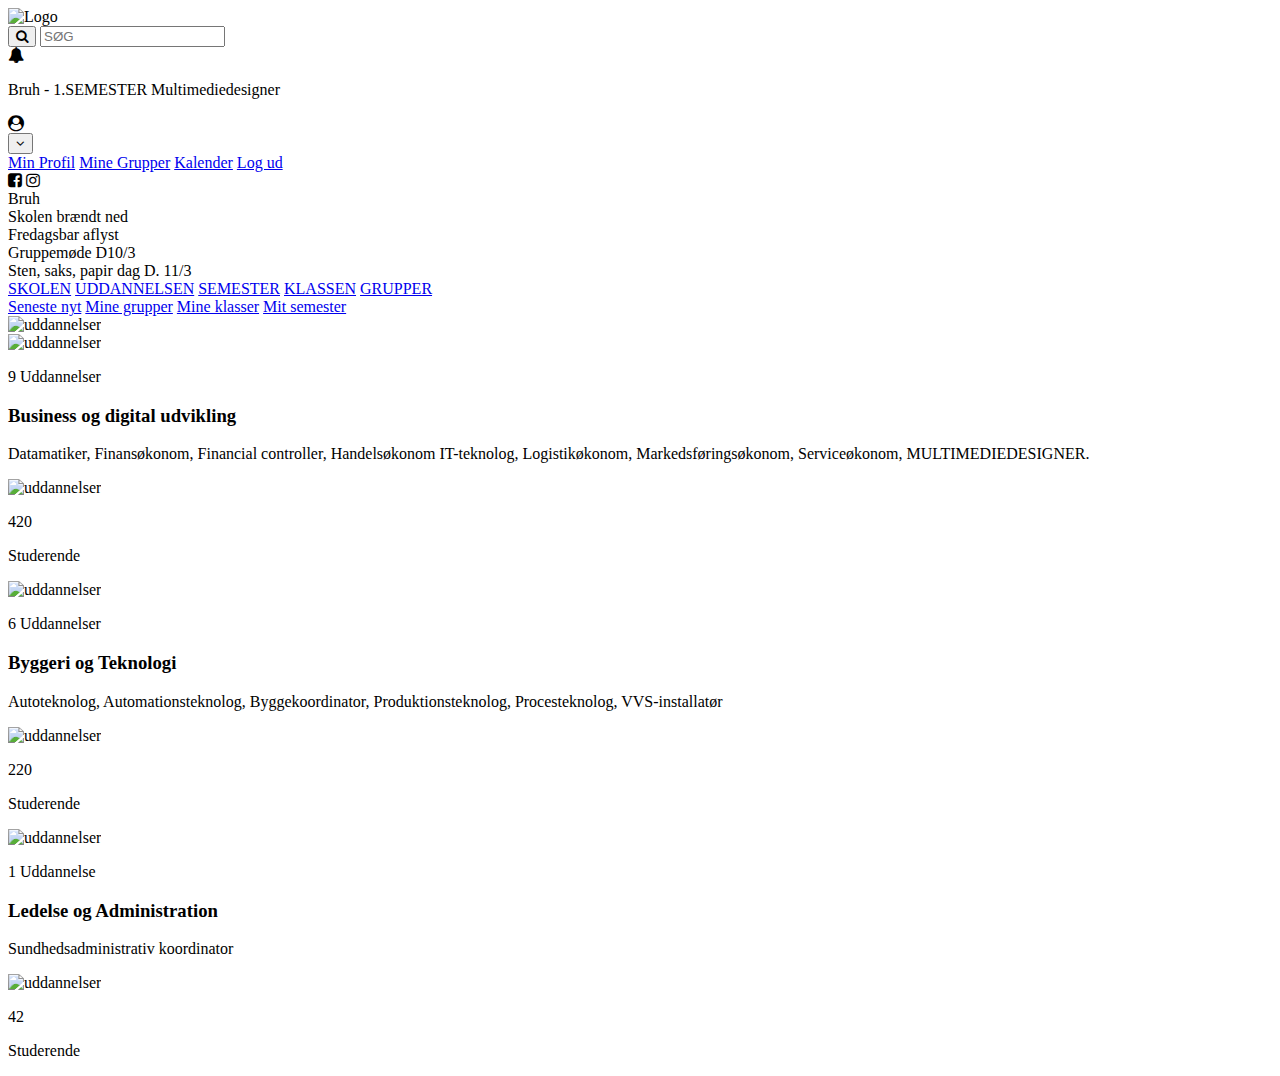
==== uddannelse.html @ 604138ed "Add files via upload" ====
<!DOCTYPE html>
<html>
    <head>
        <meta charset="UTF-8">
        <link rel="icon" href="images/icon.png">
        <!-- CSS -->
        <link rel="stylesheet" href="styles/main.css">
        <link rel="stylesheet" href="styles/navbar.css">
        <link rel="stylesheet" href="styles/uddannelse.css">
        
        <!-- Icon fonts link -->
        <link rel="stylesheet" href="https://cdnjs.cloudflare.com/ajax/libs/font-awesome/4.7.0/css/font-awesome.min.css">

        <!-- Javascript -->
        <script src="script/dropdown.js" defer></script>
        <script src="script/navbar.js" defer></script>
        <script src="script/clock.js" defer></script>
 
        <title>Study Buddy</title>
    </head>

    <body>
        <!-- Header -->
        <header>
            <!-- Top bar -->
            <div class="topmenu">
                <img class="img_logo" src="images/logo.png" alt="Logo">
                <form class="searchbar">
                    <button type="submit"><i class="fa fa-search"></i></button>
                    <input type="text" placeholder="SØG" name="search">
                </form>

                <div class="topbox">

                    <div class="loginbox">
                        <i class="fa fa-bell"></i>
                        <p id="name">Bruh - 1.SEMESTER Multimediedesigner</p>
                    </div>
                    
                    <div class="dropdownbox">
                        <i class='fa fa-user-circle'></i>
                        <div class="dropdown">
                            <button onclick="dropDown()" class="dropbutton"><i class='fa fa-angle-down'></i></button>
                            <div id="myDropdown" class="dropdown-content">
                                <a href="#">Min Profil</a>
                                <a href="#">Mine Grupper</a>
                                <a href="#">Kalender</a>
                                <a href="login.html">Log ud</a>

                                <div class="socialbox">
                                    <i class='fa fa-facebook-square'></i>
                                    <i class='fa fa-instagram'></i>
                                </div>

                            </div>
                        </div>
                    </div>
                    
                </div>

            </div>

            <!-- News bar -->
            <div class="newsmenu">
                <div class="newsbox">Bruh</div>
                <div class="newsbox">Skolen brændt ned</div>
                <div class="newsbox">Fredagsbar aflyst</div>
                <div class="newsbox">Gruppemøde D10/3</div>
                <div class="newsbox">Sten, saks, papir dag D. 11/3</div>
            </div>

            <!-- Navigation bar -->
            <nav class="navbar">
                <a href="index.html">SKOLEN</a>
                <a href="#">UDDANNELSEN</a>
                <a href="#">SEMESTER</a>
                <a href="#">KLASSEN</a>
                <a href="#">GRUPPER</a>
            </nav>

        </header>

        <!-- Content -->
        <div class="body-content">
            <aside>
                <div id="navbar">
                    <div id="clock" class="clock"></div>
                    <a href="#senestenyt">Seneste nyt</a>
                    <a href="#minegrupper">Mine grupper</a>
                    <a href="#mineklasser">Mine klasser</a>
                    <a href="#mitsemester">Mit semester</a>
                </div>
            </aside>

            <div class="aside-right">

                <!-- Box 1 --> 
                <div class="front-img">
                    <img alt="uddannelser" src="images/faginfo.png">
                </div>
                
                <div class="box">
                    <div class="box-social-top">
                        <img alt="uddannelser" src="images/uddannelser.png" >
                        <p>9 Uddannelser</p> 
                    </div>
                        
                    <div class="box-content">
                        <h3>Business og digital udvikling </h3>
                        <p> Datamatiker, Finansøkonom, Financial controller, Handelsøkonom
                            IT-teknolog, Logistikøkonom, Markedsføringsøkonom, Serviceøkonom,
                            MULTIMEDIEDESIGNER.
                        </p>
                    
                        <div class="box-social-bottom">
                            <img alt="uddannelser" src="images/brugere.png" >
                            <p>420 </p><p> Studerende</p>
                        </div>
                    </div>
                
                </div>

                <!-- Box 2 --> 
                <div class="box">
                    <div class="box-social-top">
                        <img alt="uddannelser" src="images/uddannelser.png" >
                        <p>6 Uddannelser</p>
                    </div>
                        
                    <div class="box-content">
                        <h3>Byggeri og Teknologi</h3>
                        <p>Autoteknolog, Automationsteknolog, Byggekoordinator, Produktionsteknolog, Procesteknolog, VVS-installatør</p>
                    
                        <div class="box-social-bottom">
                            <img alt="uddannelser" src="images/brugere.png" >
                            <p>220 </p>  <p> Studerende</p>
                        </div>
                    </div>
                </div>

                <!-- Box 3 --> 
                <div class="box">
                    <div class="box-social-top">
                        <img alt="uddannelser" src="images/uddannelser.png" >
                        <p>1 Uddannelse</p> 
                    </div>
                        
                    <div class="box-content">
                        <h3>Ledelse og Administration</h3>
                        <p> Sundhedsadministrativ koordinator</p>
                    
                    <div class="box-social-bottom">
                            <img alt="uddannelser" src="images/brugere.png" >
                            <p>42 </p><p> Studerende</p>
                        </div>
                    </div>
                </div>

            </div>

    </body>

</html>
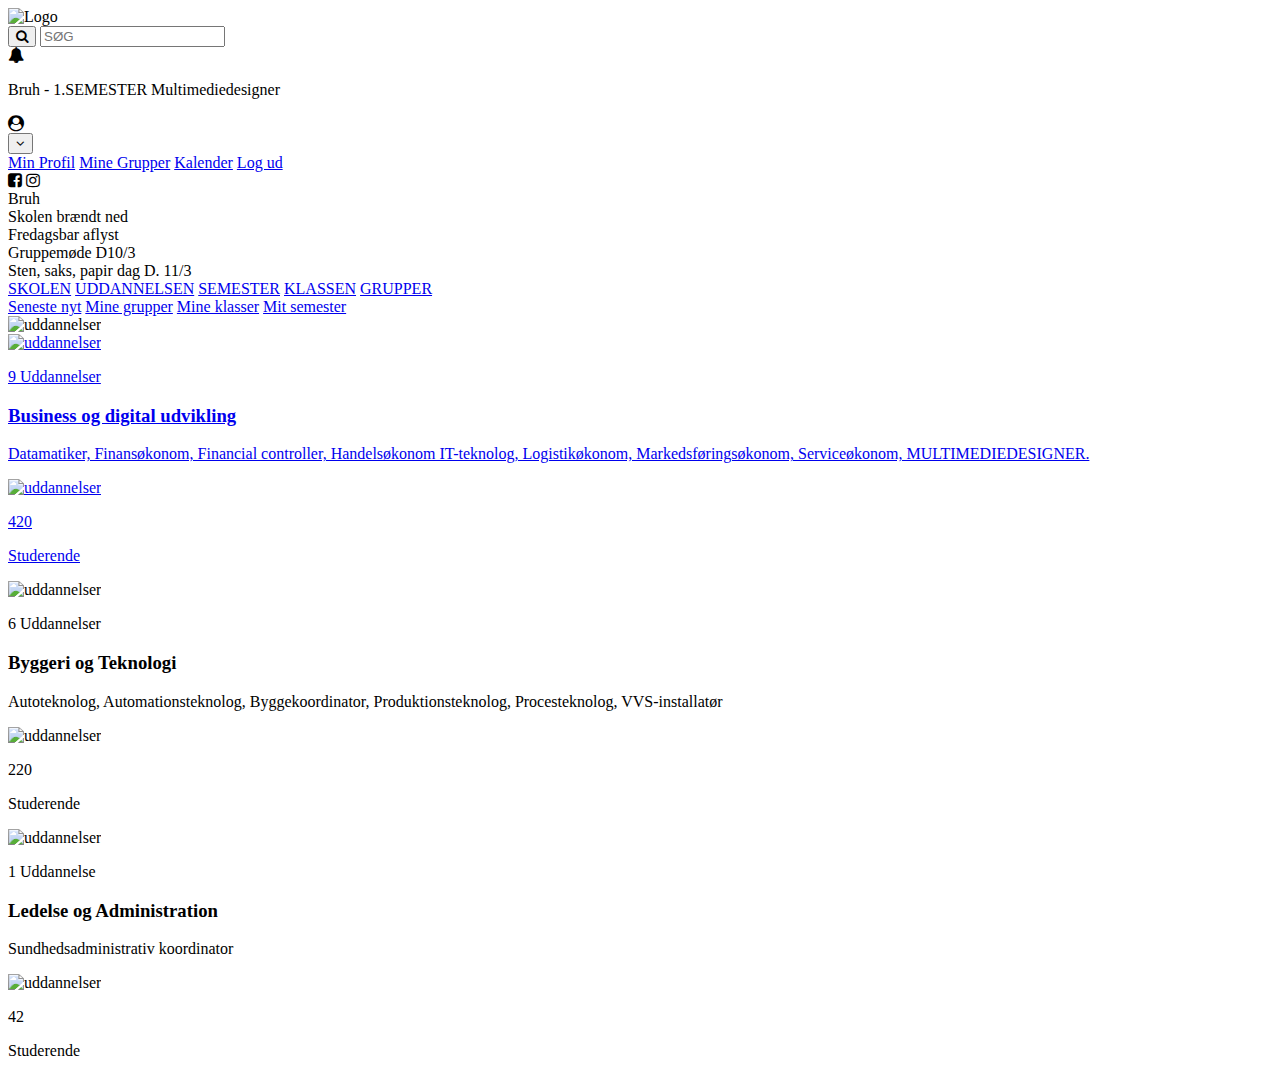
==== commit a71f8402: "Update uddannelse.html" ====
--- a/uddannelse.html
+++ b/uddannelse.html
@@ -99,7 +99,8 @@
                     <img alt="uddannelser" src="images/faginfo.png">
                 </div>
                 
-                <div class="box">
+                <a href="digitaludvikling.html">
+                    <div class="box">
                     <div class="box-social-top">
                         <img alt="uddannelser" src="images/uddannelser.png" >
                         <p>9 Uddannelser</p> 
@@ -118,7 +119,9 @@
                         </div>
                     </div>
                 
-                </div>
+                    </div>
+                </a>
+                
 
                 <!-- Box 2 --> 
                 <div class="box">
